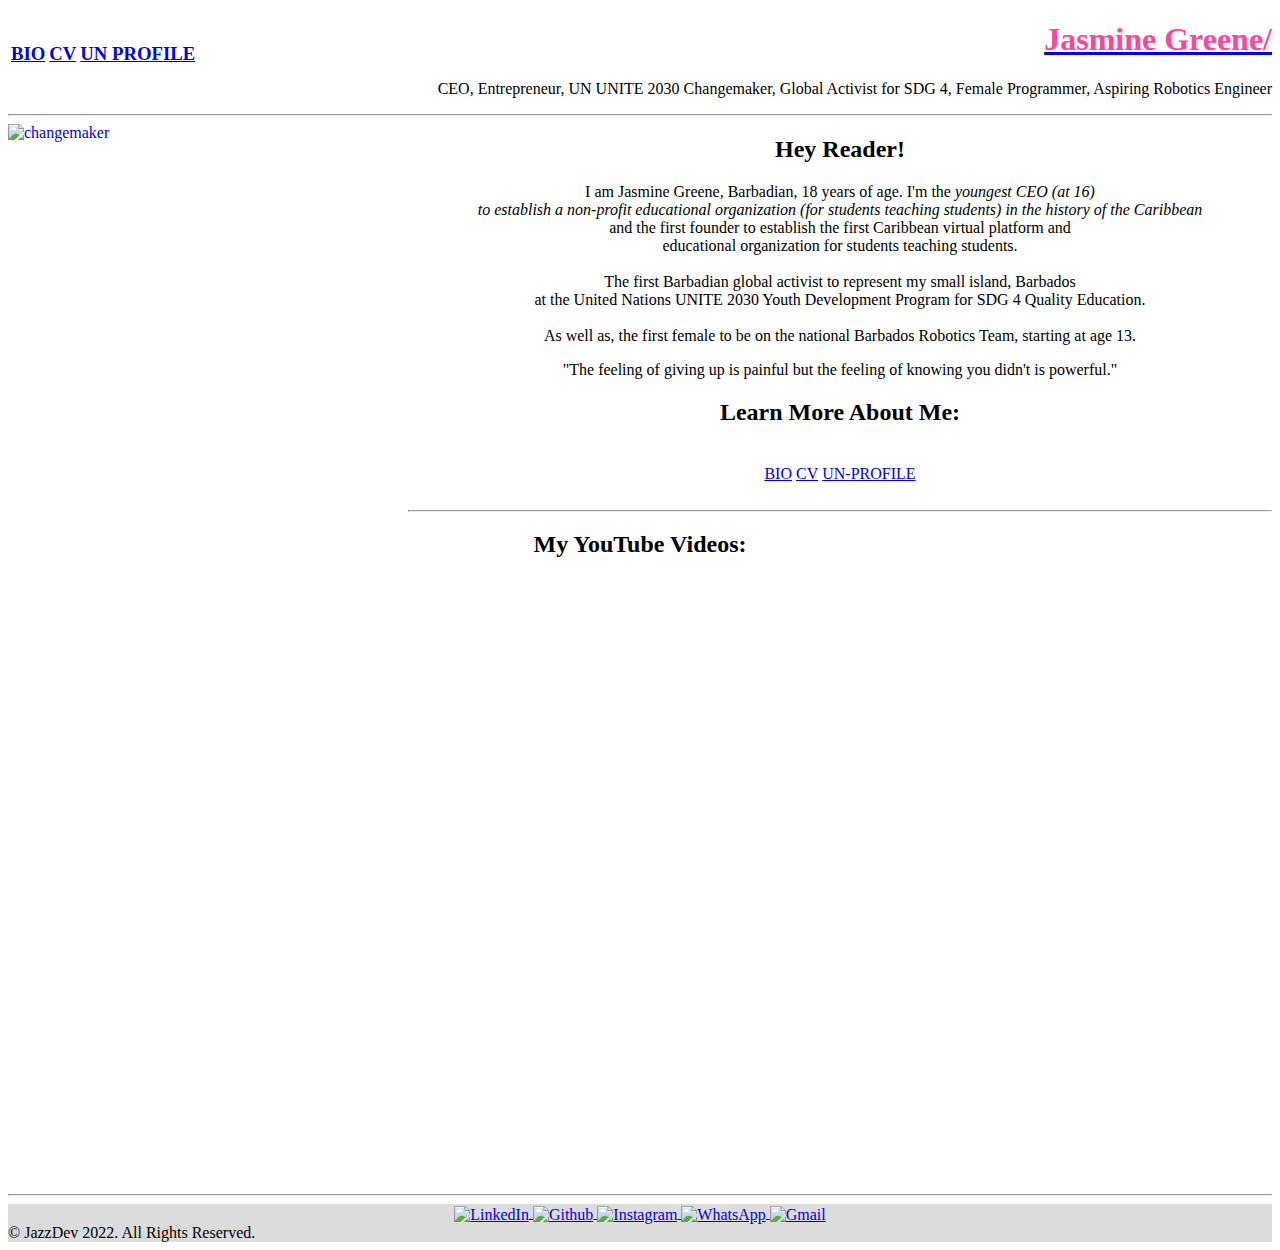
==== index.html @ 91ec1fd1 "all HTML files of JazzDev website added" ====
<!DOCTYPE html>
<html lang="en">
<head>
    <meta charset="UTF-8">
    <meta http-equiv="X-UA-Compatible" content="IE=edge">
    <meta name="viewport" content="width=device-width, initial-scale=1.0">
    <title>JazzDev Home</title>
    <link rel="stylesheet" href="index.css">
</head>
<body>
    <!--NavBar begins-->
    <div>
        <table class="navbar" align="left">
            <td>
                <a href="bio.html" target="_blank">
                    <h3 class="links" align="left">BIO</h3>
                </a>
            </td>
            <td>
                <a href="cv.html" target="_blank">
                    <h3 class="links" align="left">CV</h3>
                </a>
            </td>
            <td>
                <a href="unprof.html" target="_blank">
                    <h3 class="links" align="left">UN PROFILE</h3>
                </a>
            </td>
        </table> 
    </div>
    <!--NavBar ends-->
    
    <!--Heading starts-->
    <div id="intro">

            <strong>
                <a class="links" href="index.html" target="_blank">
                    <h1 class="links" style="color:rgb(255, 70, 152);" class="underlinejazz" class="jazzindex" align="right">
                        Jasmine Greene/
                    </h1>
                </a>
            </strong>
                <p align="right" class="title">CEO, Entrepreneur, UN UNITE 2030 Changemaker, Global Activist for SDG 4, Female Programmer, Aspiring Robotics Engineer</p></h1>
    </div>
    <!--Heading ends-->
    <hr>
    <!--Home pic starts-->
    <div>
        <a href="bio.html" target="_blank"> 
            <img class="propic" align="left" alt="changemaker" width="400px" height="400px" src="changemakerwhite.png">
        </a>
    </div>
    <!--Home pic ends-->

    <!--Hey reader + brief bio begins-->
    <div id="briefbio">
        <h2 class="heyreader" align="center"><b>Hey Reader!</b></h2>
        <p class="keymepts"align="center">I am Jasmine Greene, Barbadian, 18 years of age. I'm the <em>youngest CEO (at 16)</br> to establish a non-profit educational organization (for students teaching students) in the history of the Caribbean</em> </br> and the first founder to establish the first Caribbean virtual platform and </br> educational organization for students teaching students. </br> </br> The first Barbadian global activist to represent my small island, Barbados </br> at the United Nations UNITE 2030 Youth Development Program for SDG 4 Quality Education. </br> </br> As well as, the first female to be on the national Barbados Robotics Team, starting at age 13.</p>
    </div>
    <!--Hey reader + brief bio ends-->

    <!--Quote begins-->
    <div class="quote" align="center">
        <p>"The feeling of giving up is painful but the feeling of knowing you didn't is powerful."</p>
    </div>
    <!--Quote ends-->

    <!--Web links begin-->
    <div>
        <h2 class="learn" align="center"><b>Learn More About Me:</b></h2>
        <table align="center">
            <td>
                <a href="bio.html" target="_blank">
                    <p class="links" align="center">BIO</p>
                </a> 
            </td>
            <td>
                <a href="cv.html" target="_blank">
                    <p class="links" align="center">CV</p>
                </a>
            </td>
            <td>
                <a href="unprof.html" target="_blank">
                    <p class="links" align="center">UN-PROFILE</p>
                </a>
            </td>
        </table>
    </div>
    <!--Web links ends-->
    <hr>
    <!--My YT vids section starts-->
    <div align="center" class="section">
        <h2 class="ytvids" align="center">My YouTube Videos:</h2>
        <iframe width="500" height="300" src="https://www.youtube.com/embed/XrkgsnOZf80" title="YouTube video player" frameborder="0" allow="accelerometer; autoplay; clipboard-write; encrypted-media; gyroscope; picture-in-picture" allowfullscreen></iframe>
        <iframe width="500" height="300" src="https://www.youtube.com/embed/NaGPwit4X_g" title="YouTube video player" frameborder="0" allow="accelerometer; autoplay; clipboard-write; encrypted-media; gyroscope; picture-in-picture" allowfullscreen></iframe>
        <iframe width="500" height="300" src="https://www.youtube.com/embed/5hpxF4yNTls" title="YouTube video player" frameborder="0" allow="accelerometer; autoplay; clipboard-write; encrypted-media; gyroscope; picture-in-picture" allowfullscreen></iframe>
        <iframe width="500" height="300" src="https://www.youtube.com/embed/YVjLLEVrZtY" title="YouTube video player" frameborder="0" allow="accelerometer; autoplay; clipboard-write; encrypted-media; gyroscope; picture-in-picture" allowfullscreen></iframe>
    </div>
    <!--My YT vids section ends-->
    <hr>
    <!--Footer begins-->
    <div>
        <footer style="color:black; background-color: gainsboro;">
            <div align="center">
                <a href="https://www.linkedin.com/in/jasmine-greene-ab9a76208/" target="_blank">
                    <img align="center" src="linkedin.png" alt="LinkedIn" width="3%" height="3%">
                </a>

                <a href="https://github.com/JazzDev26" target="_blank">
                    <img align="center" src="github.png" alt="Github" width="3%" height="3%">
                </a>

                <a href="https://www.instagram.com/jazz_greene/" target="_blank">
                    <img align="center" src="ig.png" alt="Instagram" width="3%" height="3%">
                </a>

                <a href="https://api.whatsapp.com/send/?phone=12464261955&text=I+would+like+to+register+for+PCSG+Student-Classes.&app_absent=0" target="_blank">
                    <img align="center" src="wapp.png" alt="WhatsApp" width="3%" height="3%">
                </a>

                <a href="mailto:jasminegreene2603@gmail.com" target="_blank">
                    <img align="center" src="gmail.png" alt="Gmail" width="3%" height="3%">
                </a>
            </div>
            
            <div class="copyright">
                &copy; JazzDev 2022. All Rights Reserved.
            </div>
        </footer>
    </div>
    <!--Footer needs-->

</body>
</html>
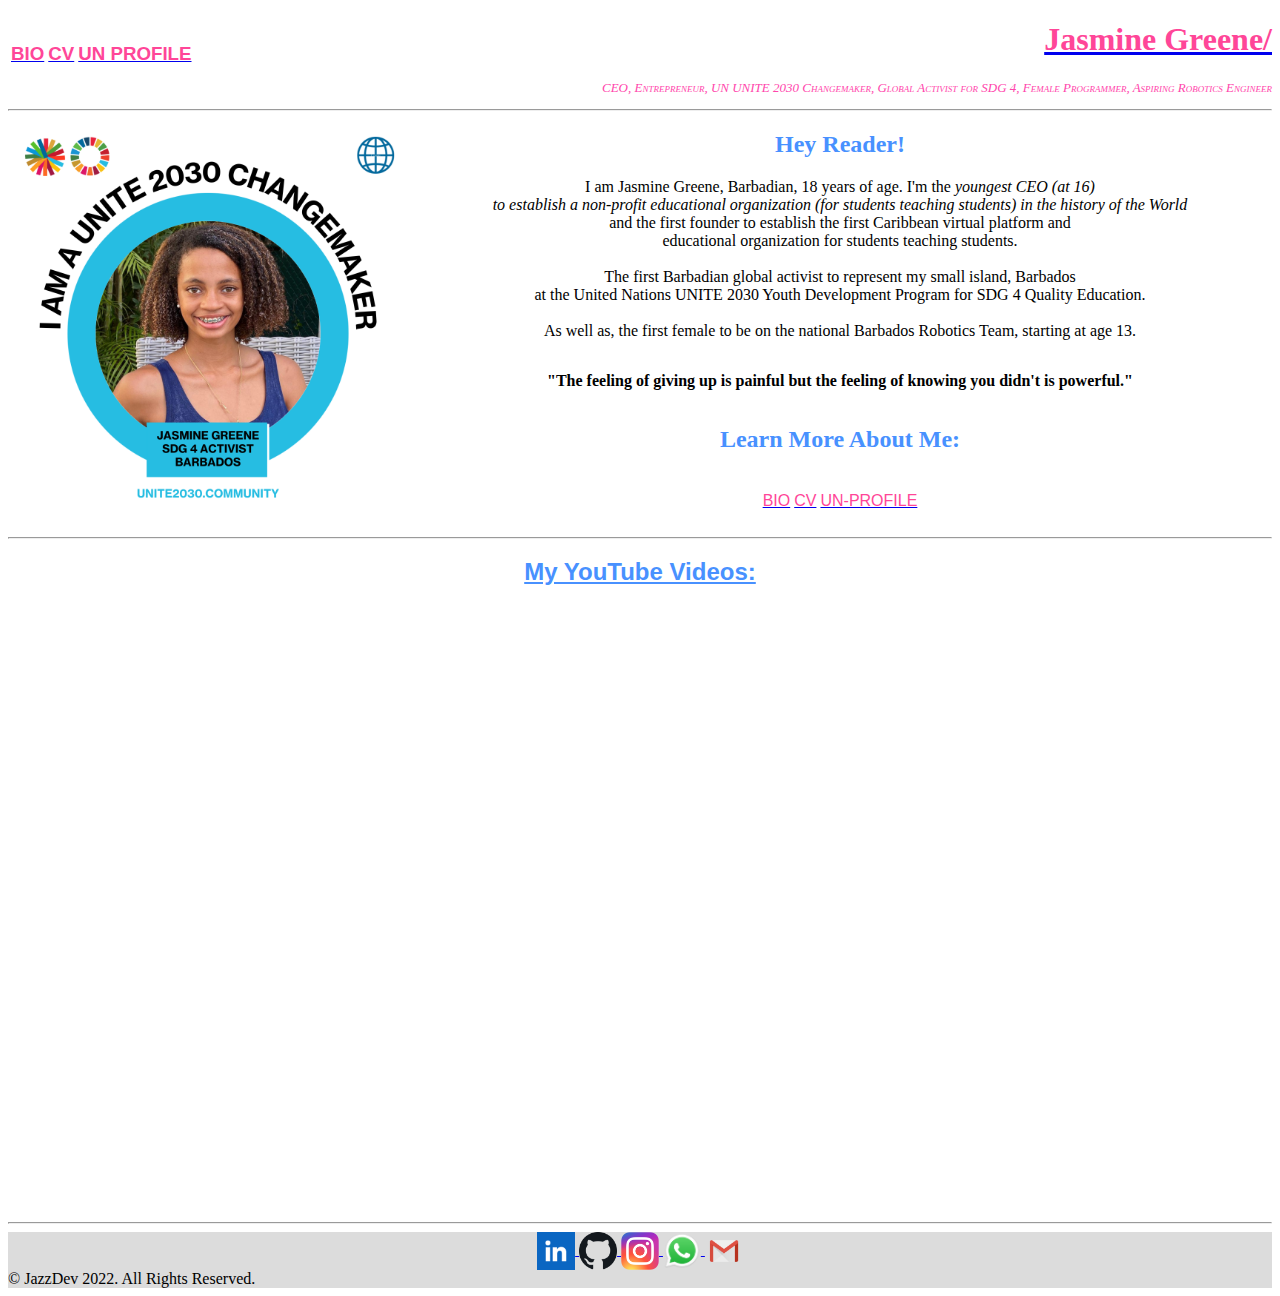
==== commit 0aa1cf5b: "Update index.html" ====
--- a/index.html
+++ b/index.html
@@ -55,7 +55,7 @@
     <!--Hey reader + brief bio begins-->
     <div id="briefbio">
         <h2 class="heyreader" align="center"><b>Hey Reader!</b></h2>
-        <p class="keymepts"align="center">I am Jasmine Greene, Barbadian, 18 years of age. I'm the <em>youngest CEO (at 16)</br> to establish a non-profit educational organization (for students teaching students) in the history of the Caribbean</em> </br> and the first founder to establish the first Caribbean virtual platform and </br> educational organization for students teaching students. </br> </br> The first Barbadian global activist to represent my small island, Barbados </br> at the United Nations UNITE 2030 Youth Development Program for SDG 4 Quality Education. </br> </br> As well as, the first female to be on the national Barbados Robotics Team, starting at age 13.</p>
+        <p class="keymepts"align="center">I am Jasmine Greene, Barbadian, 18 years of age. I'm the <em>youngest CEO (at 16)</br> to establish a non-profit educational organization (for students teaching students) in the history of the World</em> </br> and the first founder to establish the first Caribbean virtual platform and </br> educational organization for students teaching students. </br> </br> The first Barbadian global activist to represent my small island, Barbados </br> at the United Nations UNITE 2030 Youth Development Program for SDG 4 Quality Education. </br> </br> As well as, the first female to be on the national Barbados Robotics Team, starting at age 13.</p>
     </div>
     <!--Hey reader + brief bio ends-->
 
@@ -131,4 +131,4 @@
     <!--Footer needs-->
 
 </body>
-</html>+</html>
--- a/index.css
+++ b/index.css
@@ -0,0 +1,70 @@
+/* all paragraphs styling begins */
+p {
+    color:rgb(0, 0, 0);
+    background-color:rgb(255, 255, 255);
+    font-size:medium;
+ 
+}
+/* all paragraphs styling ends */
+
+/* heading 1 styling begins */
+h1 {color:rgb(255, 70, 152);
+    font-family:cursive, Times, serif;
+    font-weight: 700;
+}
+/* heading 1 styling ends */
+
+/*heading 1 id styling begins */
+#intro {color:rgb(255, 70, 172);
+}
+/*heading 1 id styling ends */
+
+/* titles styling begins*/
+.title {font-size: small;
+    font-family:'Lucida Console', Times, serif;
+    font-style:italic;
+    font-variant:small-caps;
+    font-weight: lighter;
+    color:rgb(255, 70, 172)
+}
+/* tiles styling ends*/
+
+/*briefbio styling begins*/
+p.keymepts{background-color:rgb(255, 255, 255); font-family:Georgia, 'Times New Roman', Times, serif, Arial, sans-serif;}
+/* tiles styling ends*/
+
+/*highlight styling begins*/
+#briefbio .keymepts em{color:rgb(0, 0, 0);}
+/*highlight styling begins*/
+
+/* Quote styling begins*/
+.quote {align-content: flex-end;
+    font-family:cursive, Times, serif;
+    font-weight: 700;
+}
+/* Quote styling ends*/
+
+/* Hey Reader styling begins */
+.heyreader{font-size: x-large; font-family:cursive, Times, serif; color: rgb(72, 145, 255);}
+/* Hey Reader styling begins */
+
+/* Learn More styling begins */
+.learn{font-size: x-large; font-family:cursive, Times, serif; color:rgb(72, 145, 255);}
+/* Learn More styling ends */
+
+/*Jasmine Greene Heading styling */
+.jazzindex{font-size:x-large; color:rgb(255, 70, 152); font-family:cursive, Arial, serif;}
+
+.underlinejazz {text-decoration: underline;}
+
+.ytvids {font-family: cursive, Arial, serif; font-size: x-large; text-decoration: underline; color:rgb(72, 145, 255);}
+
+.navbar {font-family: cursive, arial, serif; color:rgb(255, 70, 152);}
+
+p.links {font-family:'Lucida Console', 'Lucida Sans Regular', 'Lucida Grande', 'Lucida Sans Unicode', Geneva, Verdana, sans-serif;
+    color:rgb(255, 70, 152);
+}
+
+h3.links {color:rgb(255, 70, 152);}
+
+h1.links {color:rgb(255, 70, 152);}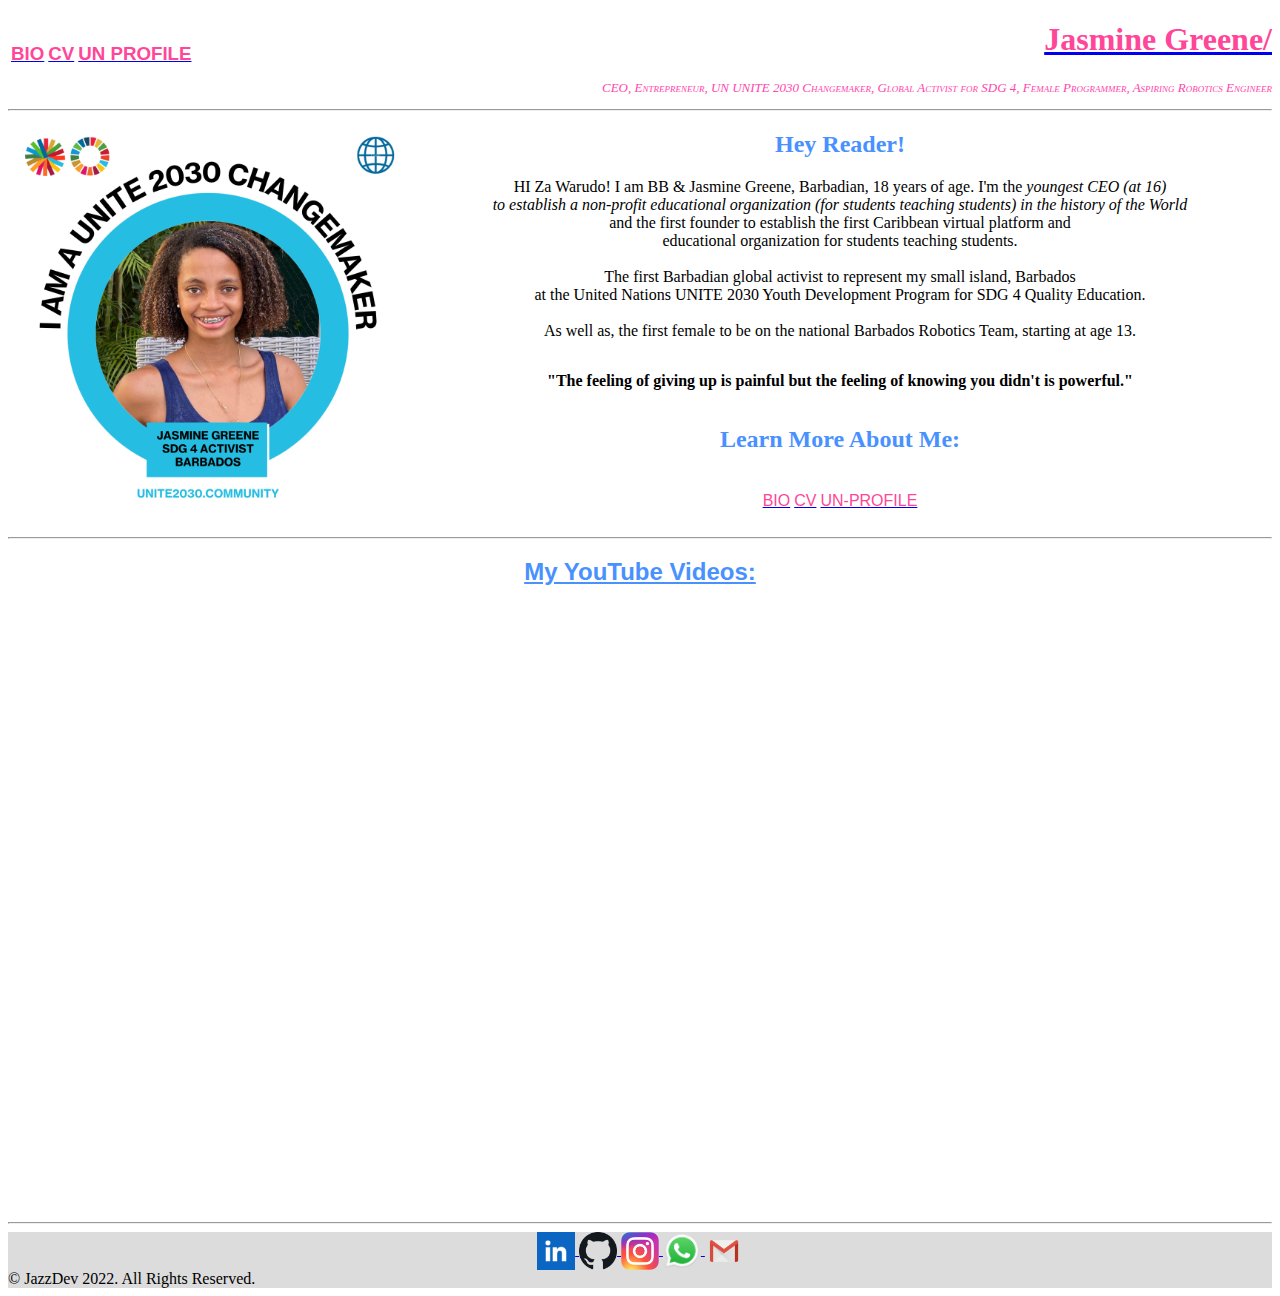
==== commit a65f0b81: "Update index.html" ====
--- a/index.html
+++ b/index.html
@@ -55,7 +55,7 @@
     <!--Hey reader + brief bio begins-->
     <div id="briefbio">
         <h2 class="heyreader" align="center"><b>Hey Reader!</b></h2>
-        <p class="keymepts"align="center">I am Jasmine Greene, Barbadian, 18 years of age. I'm the <em>youngest CEO (at 16)</br> to establish a non-profit educational organization (for students teaching students) in the history of the World</em> </br> and the first founder to establish the first Caribbean virtual platform and </br> educational organization for students teaching students. </br> </br> The first Barbadian global activist to represent my small island, Barbados </br> at the United Nations UNITE 2030 Youth Development Program for SDG 4 Quality Education. </br> </br> As well as, the first female to be on the national Barbados Robotics Team, starting at age 13.</p>
+        <p class="keymepts"align="center">HI Za Warudo! I am BB & Jasmine Greene, Barbadian, 18 years of age. I'm the <em>youngest CEO (at 16)</br> to establish a non-profit educational organization (for students teaching students) in the history of the World</em> </br> and the first founder to establish the first Caribbean virtual platform and </br> educational organization for students teaching students. </br> </br> The first Barbadian global activist to represent my small island, Barbados </br> at the United Nations UNITE 2030 Youth Development Program for SDG 4 Quality Education. </br> </br> As well as, the first female to be on the national Barbados Robotics Team, starting at age 13.</p>
     </div>
     <!--Hey reader + brief bio ends-->
 
